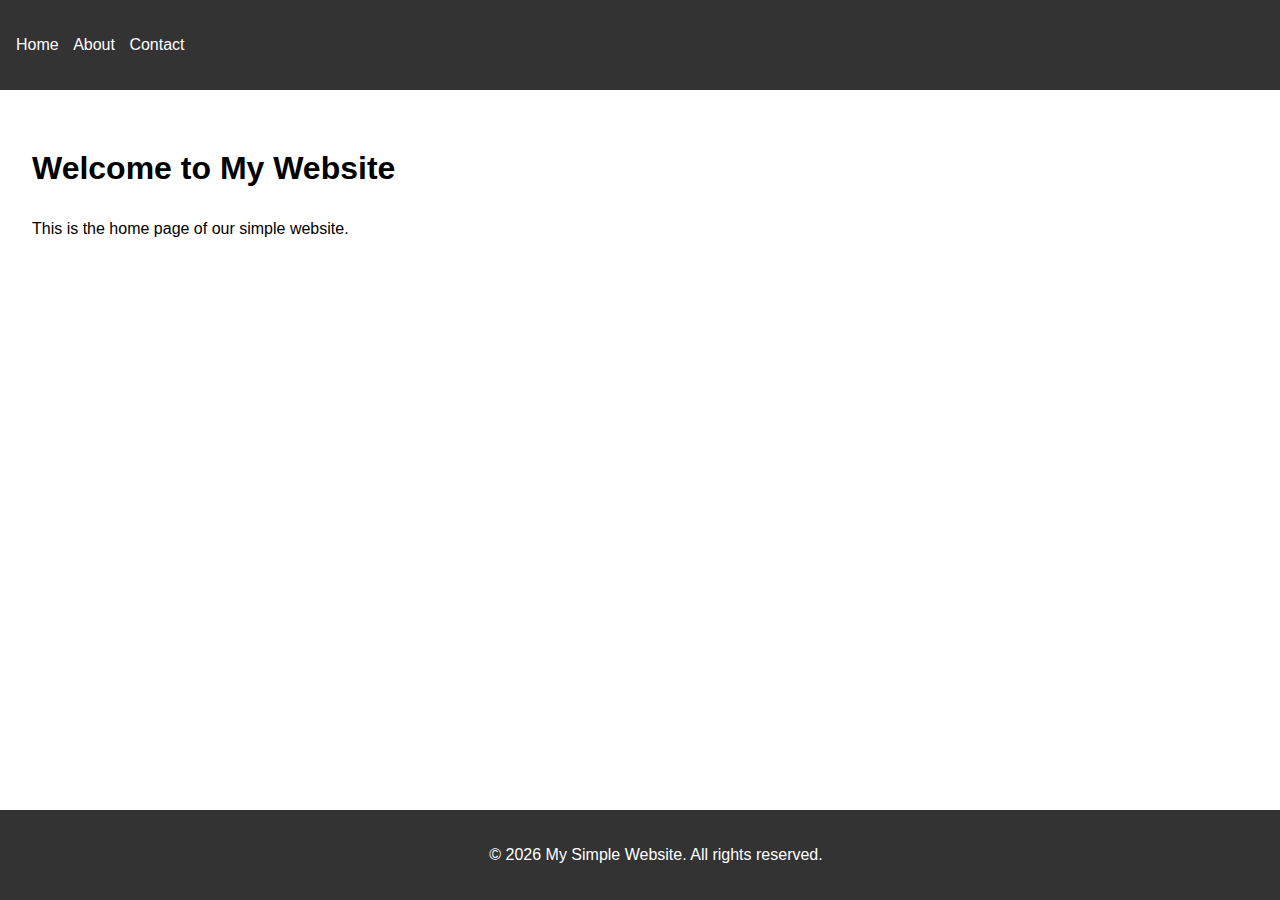
==== index.html @ 3ee80d5e "pushed to html" ====
<!DOCTYPE html>
<html lang="en">
<head>
    <meta charset="UTF-8">
    <meta name="viewport" content="width=device-width, initial-scale=1.0">
    <title>My Simple Website</title>
    <link rel="stylesheet" href="styles.css">
</head>
<body>
    <header id="header"></header>

    <main>
        <h1>Welcome to My Website</h1>
        <p>This is the home page of our simple website.</p>
    </main>

    <footer id="footer"></footer>

    <script src="script.js"></script>
</body>
</html>
---- styles.css ----
body {
    font-family: Arial, sans-serif;
    line-height: 1.6;
    margin: 0;
    padding: 0;
}

header {
    background-color: #333;
    color: #fff;
    padding: 1rem;
}

nav ul {
    list-style-type: none;
    padding: 0;
}

nav ul li {
    display: inline;
    margin-right: 10px;
}

nav ul li a {
    color: #fff;
    text-decoration: none;
}

main {
    padding: 2rem;
}

footer {
    background-color: #333;
    color: #fff;
    text-align: center;
    padding: 1rem;
    position: fixed;
    bottom: 0;
    width: 100%;
}

form {
    display: flex;
    flex-direction: column;
    max-width: 300px;
}

label, input, textarea {
    margin-bottom: 10px;
}

button {
    background-color: #333;
    color: #fff;
    border: none;
    padding: 10px;
    cursor: pointer;
}
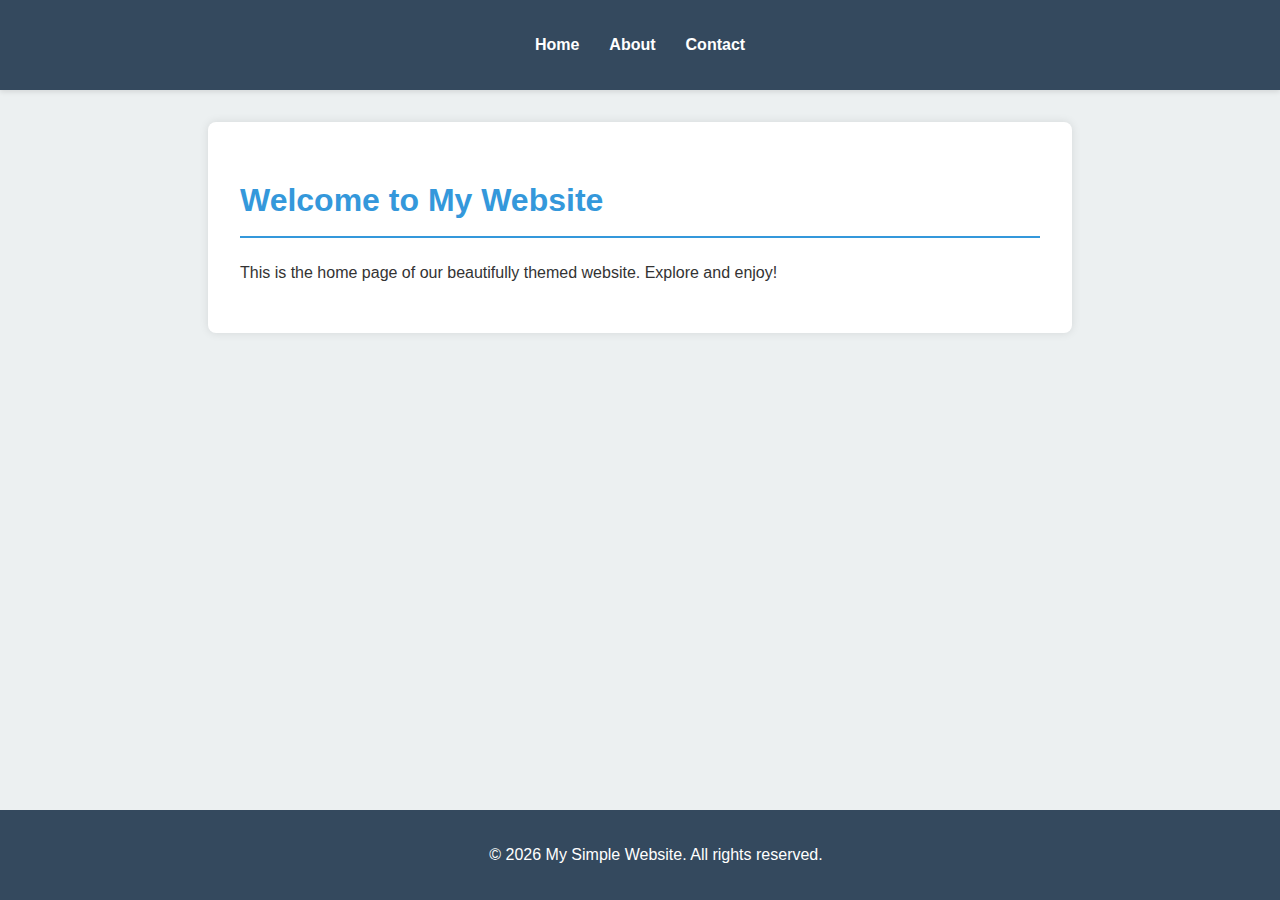
==== commit 0fbf5219: "pushed" ====
--- a/index.html
+++ b/index.html
@@ -11,7 +11,7 @@
 
     <main>
         <h1>Welcome to My Website</h1>
-        <p>This is the home page of our simple website.</p>
+        <p>This is the home page of our beautifully themed website. Explore and enjoy!</p>
     </main>
 
     <footer id="footer"></footer>
--- a/styles.css
+++ b/styles.css
@@ -1,37 +1,66 @@
+:root {
+    --primary-color: #3498db;
+    --secondary-color: #2c3e50;
+    --text-color: #333;
+    --background-color: #ecf0f1;
+    --header-footer-bg: #34495e;
+}
+
 body {
-    font-family: Arial, sans-serif;
+    font-family: 'Arial', sans-serif;
     line-height: 1.6;
     margin: 0;
     padding: 0;
+    background-color: var(--background-color);
+    color: var(--text-color);
 }
 
 header {
-    background-color: #333;
+    background-color: var(--header-footer-bg);
     color: #fff;
     padding: 1rem;
+    box-shadow: 0 2px 5px rgba(0, 0, 0, 0.1);
 }
 
 nav ul {
     list-style-type: none;
     padding: 0;
+    display: flex;
+    justify-content: center;
 }
 
 nav ul li {
-    display: inline;
-    margin-right: 10px;
+    margin: 0 15px;
 }
 
 nav ul li a {
     color: #fff;
     text-decoration: none;
+    font-weight: bold;
+    transition: color 0.3s ease;
+}
+
+nav ul li a:hover {
+    color: var(--primary-color);
 }
 
 main {
+    max-width: 800px;
+    margin: 2rem auto;
     padding: 2rem;
+    background-color: #fff;
+    border-radius: 8px;
+    box-shadow: 0 0 10px rgba(0, 0, 0, 0.1);
+}
+
+h1 {
+    color: var(--primary-color);
+    border-bottom: 2px solid var(--primary-color);
+    padding-bottom: 10px;
 }
 
 footer {
-    background-color: #333;
+    background-color: var(--header-footer-bg);
     color: #fff;
     text-align: center;
     padding: 1rem;
@@ -43,17 +72,32 @@
 form {
     display: flex;
     flex-direction: column;
-    max-width: 300px;
+    max-width: 400px;
+    margin: 0 auto;
 }
 
-label, input, textarea {
-    margin-bottom: 10px;
+label {
+    margin-bottom: 5px;
+    color: var(--secondary-color);
+}
+
+input, textarea {
+    margin-bottom: 15px;
+    padding: 10px;
+    border: 1px solid #ddd;
+    border-radius: 4px;
 }
 
 button {
-    background-color: #333;
+    background-color: var(--primary-color);
     color: #fff;
     border: none;
-    padding: 10px;
+    padding: 12px;
     cursor: pointer;
+    border-radius: 4px;
+    transition: background-color 0.3s ease;
+}
+
+button:hover {
+    background-color: #2980b9;
 }